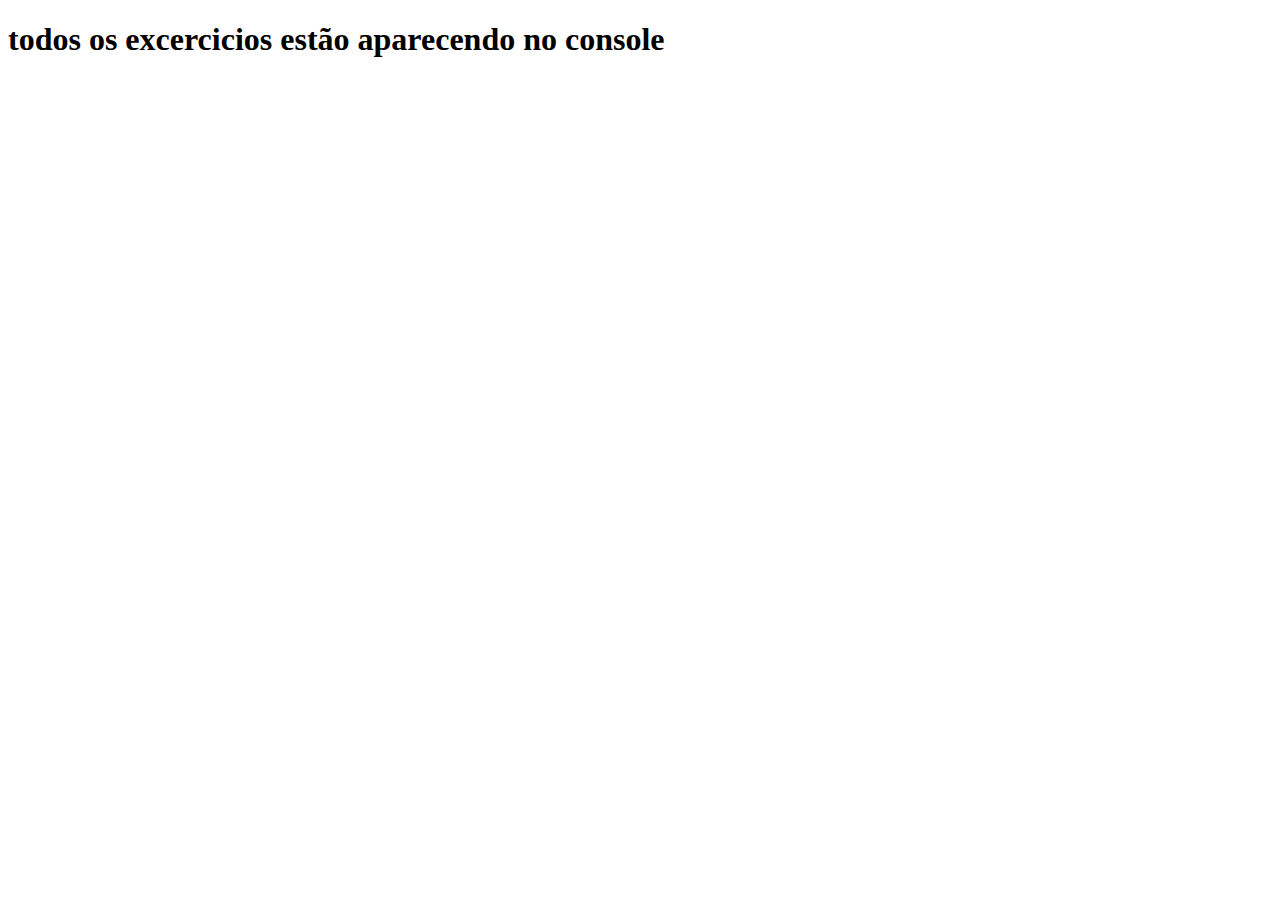
==== html/acordoHora.html @ 72be7bdd "Commit Inicial" ====
<!DOCTYPE html>
<html lang="en">
<head>
    <meta charset="UTF-8">
    <meta name="viewport" content="width=device-width, initial-scale=1.0">
    <title>Document</title>
</head>
<body>
    
    <h1>todos os excercicios estão aparecendo no console </h1>

    <script>


let nome = prompt("Informe seu nome: ")
let horas = new Date().getHours();

 
if ( horas  >=0 && horas <=5){
    alert(`Olá ${nome}, Boa noite `)
}else if ( horas  >=6 && horas <=12) {
    alert(`Olá ${nome}, Bom dia `)
} else if(horas  >=13 && horas <=18 ){
    alert(`Olá ${nome}, Boa tarde `)
}else if(horas  >=19 && horas <=24 ){
    alert(`Olá ${nome}, Boa noite `)
}else{
    alert("Erro")
}
    </script>
</body>
</html>
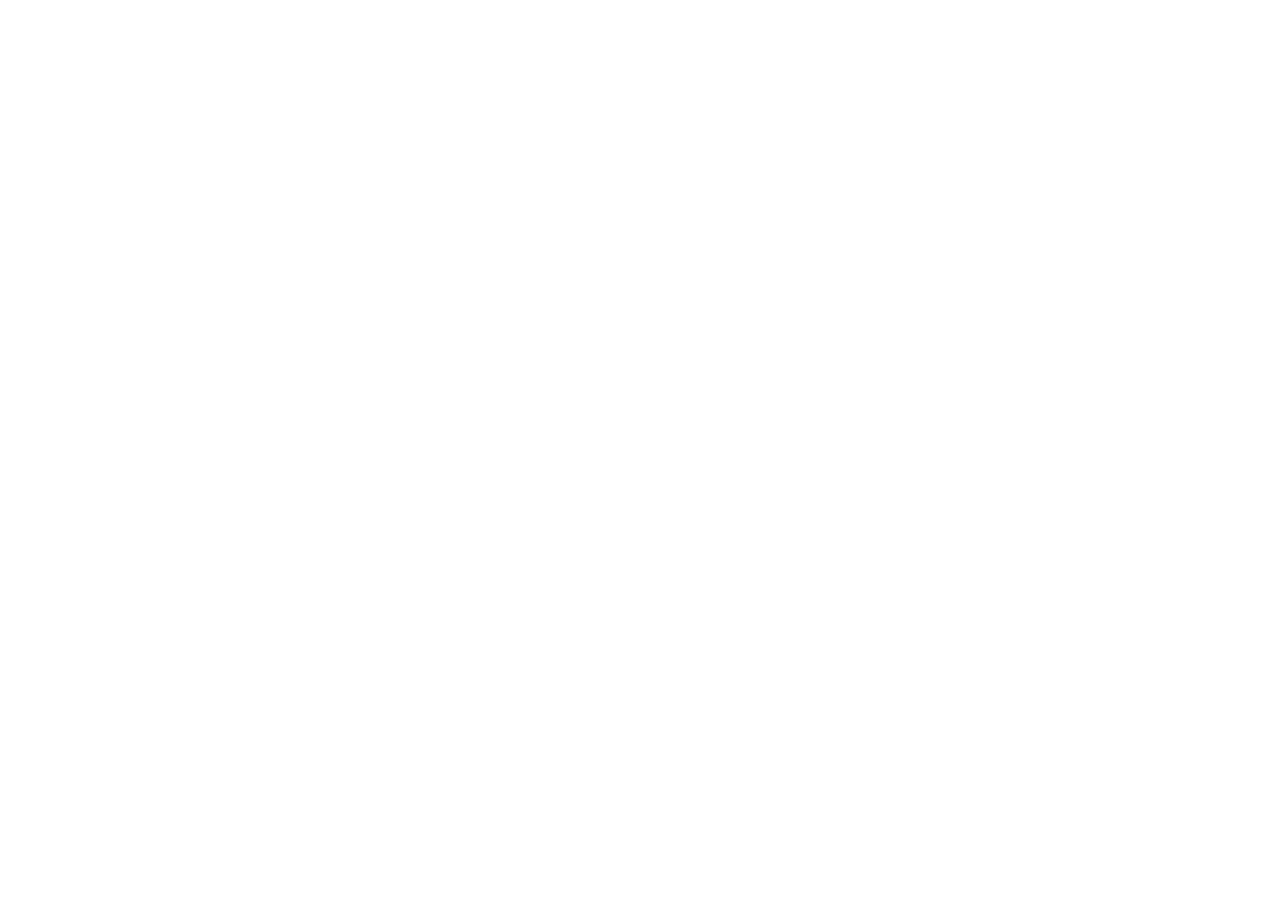
==== commit 7c0ad09d: "correção de js" ====
--- a/html/acordoHora.html
+++ b/html/acordoHora.html
@@ -7,26 +7,8 @@
 </head>
 <body>
     
-    <h1>todos os excercicios estão aparecendo no console </h1>
-
-    <script>
 
 
-let nome = prompt("Informe seu nome: ")
-let horas = new Date().getHours();
-
- 
-if ( horas  >=0 && horas <=5){
-    alert(`Olá ${nome}, Boa noite `)
-}else if ( horas  >=6 && horas <=12) {
-    alert(`Olá ${nome}, Bom dia `)
-} else if(horas  >=13 && horas <=18 ){
-    alert(`Olá ${nome}, Boa tarde `)
-}else if(horas  >=19 && horas <=24 ){
-    alert(`Olá ${nome}, Boa noite `)
-}else{
-    alert("Erro")
-}
-    </script>
+    <script src="../Js/acordoHora.js"> </script>
 </body>
 </html>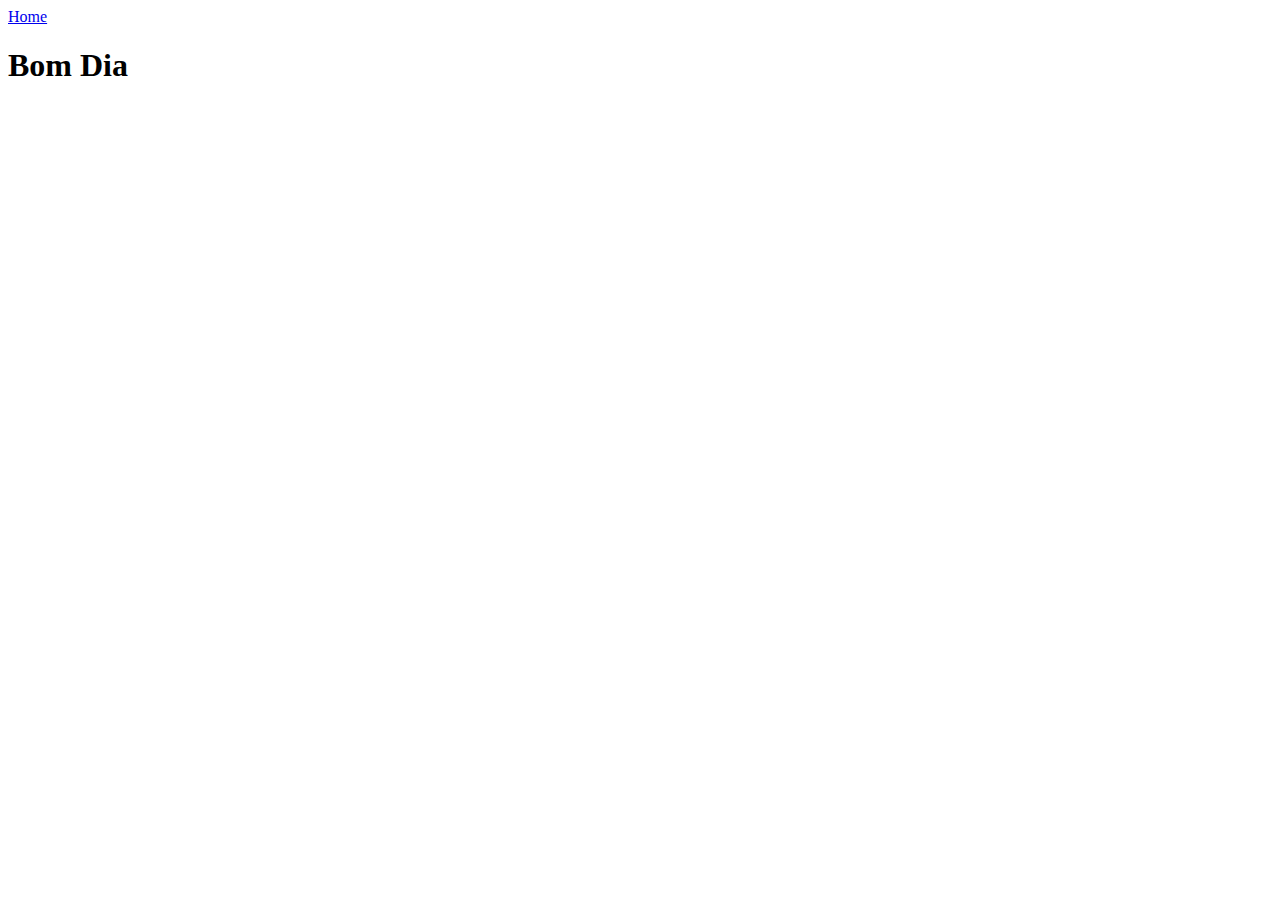
==== commit ed89dbe1: "Pequenas alteraçãoes na interação da pagina" ====
--- a/html/acordoHora.html
+++ b/html/acordoHora.html
@@ -6,7 +6,11 @@
     <title>Document</title>
 </head>
 <body>
-    
+    <a href="../index.html">Home</a>
+
+    <h1 id="h1">
+
+    </h1>
 
 
     <script src="../Js/acordoHora.js"> </script>
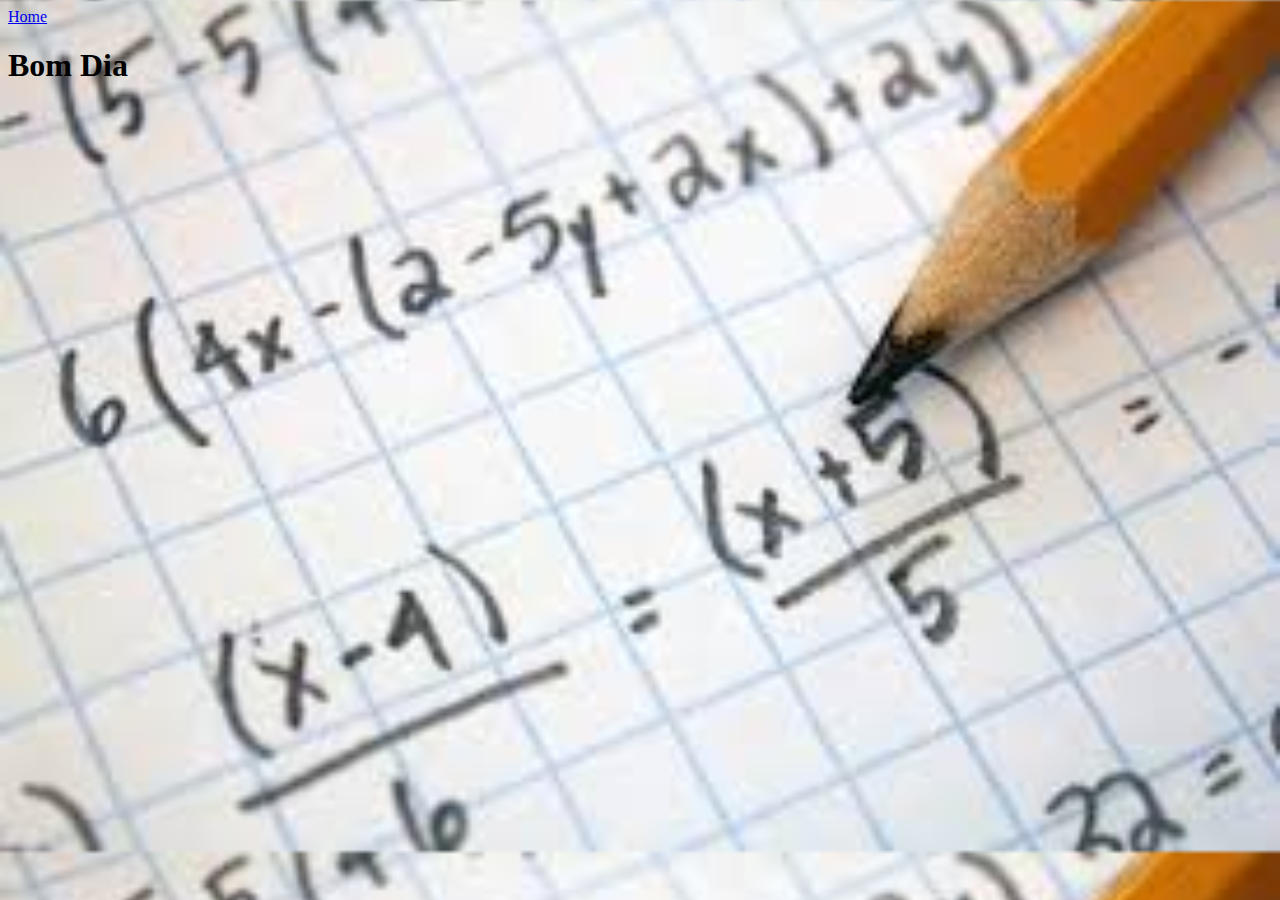
==== commit dcc10c3e: "add coisas" ====
--- a/html/acordoHora.html
+++ b/html/acordoHora.html
@@ -3,7 +3,8 @@
 <head>
     <meta charset="UTF-8">
     <meta name="viewport" content="width=device-width, initial-scale=1.0">
-    <title>Document</title>
+    <title>Horario</title>
+    <link rel="stylesheet" href="../style/media.css">
 </head>
 <body>
     <a href="../index.html">Home</a>
--- a/style/media.css
+++ b/style/media.css
@@ -0,0 +1,4 @@
+body {
+  background-image: url("../img/matematica.jpg");
+  background-size: cover;
+}
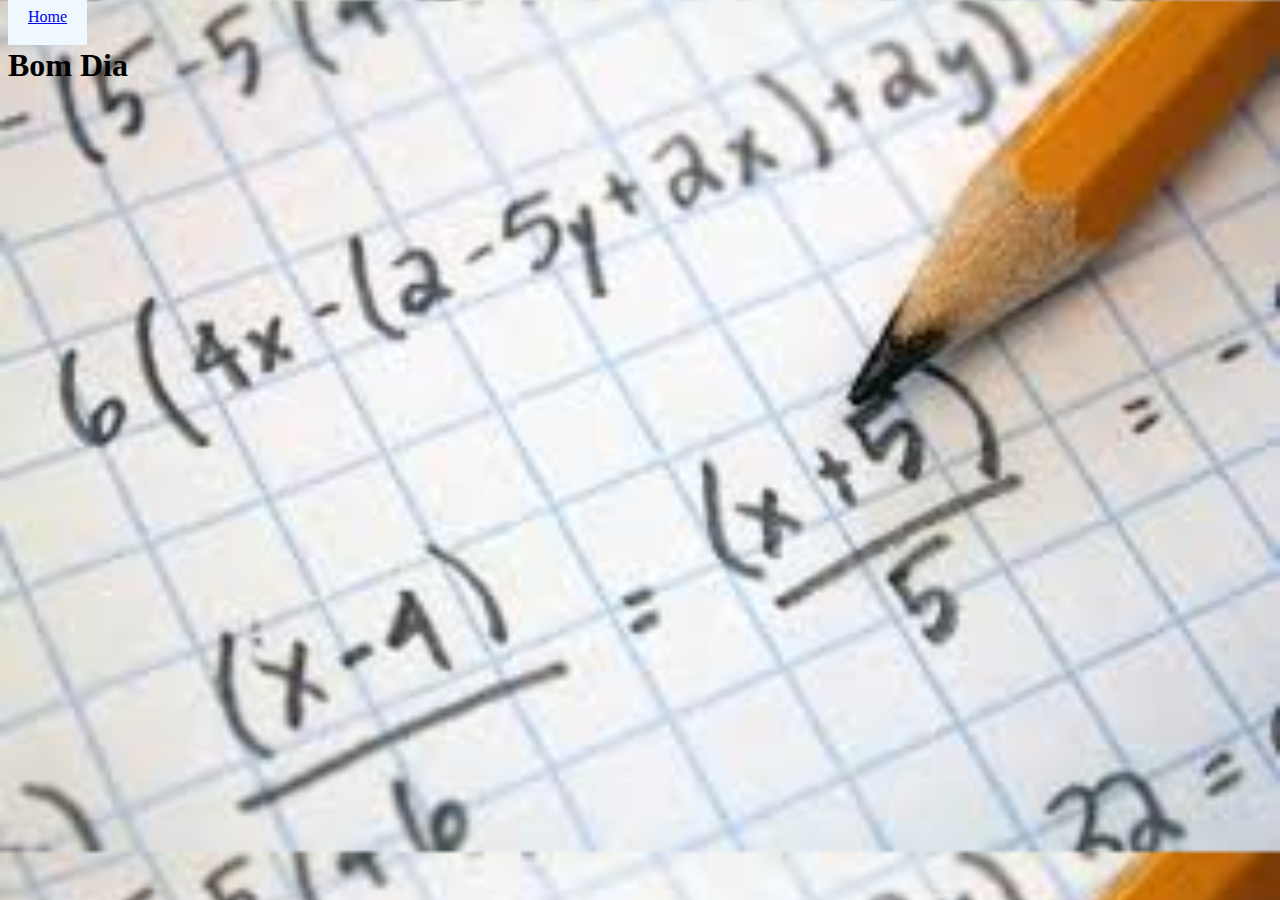
==== commit fe802bdc: "correção css" ====
--- a/html/acordoHora.html
+++ b/html/acordoHora.html
@@ -4,7 +4,7 @@
     <meta charset="UTF-8">
     <meta name="viewport" content="width=device-width, initial-scale=1.0">
     <title>Horario</title>
-    <link rel="stylesheet" href="../style/media.css">
+    <link rel="stylesheet" href="../style/hora.css">
 </head>
 <body>
     <a href="../index.html">Home</a>
--- a/style/hora.css
+++ b/style/hora.css
@@ -0,0 +1,9 @@
+body {
+  background-image: url("../img/matematica.jpg");
+  background-size: cover;
+}
+
+a{
+  padding: 20px;
+  background-color: aliceblue;
+}
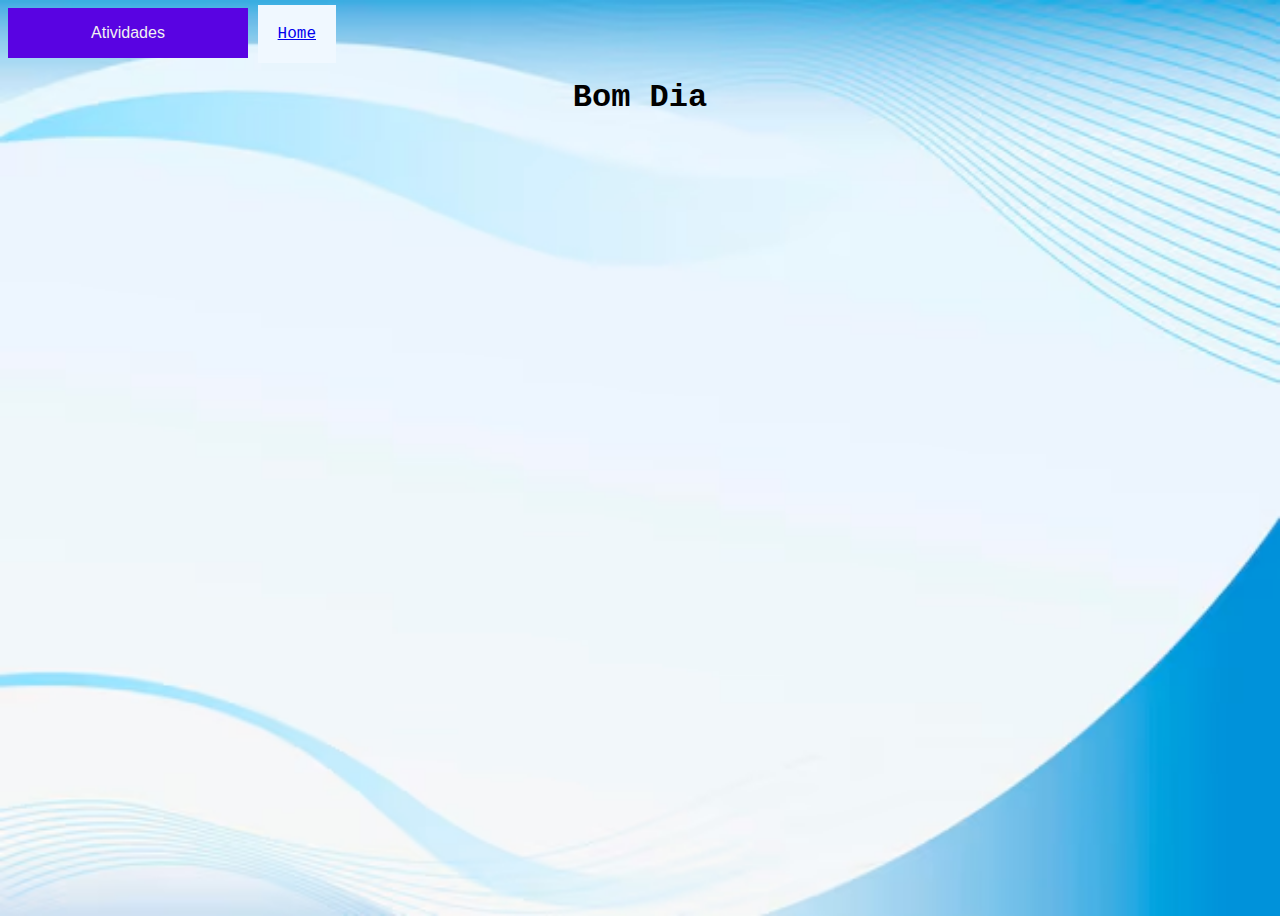
==== commit 5c4e5aed: "Novo menu" ====
--- a/html/acordoHora.html
+++ b/html/acordoHora.html
@@ -7,6 +7,19 @@
     <link rel="stylesheet" href="../style/hora.css">
 </head>
 <body>
+
+    <div class="dropdown">
+        <button class="dropbtn">Atividades</button>
+        <div class="dropdown-content">
+          <a href="acordoHora.html"> Saudação de Acordo com a Hora </a>
+          <a href="advinha.html"> Jogo de Adivinhação </a>
+          <a href="anobissexto.html"> Verificador de Ano Bissexto</a>
+          <a href="gorjeta.html"> Calculadora de Gorjeta</a>
+          <a href="media.html"> Calculadora de Média Escolar</a>
+          <a href="../index.html"> Home</a>
+        </div>
+      </div>
+
     <a href="../index.html">Home</a>
 
     <h1 id="h1">
--- a/style/hora.css
+++ b/style/hora.css
@@ -1,9 +1,55 @@
 body {
-  background-image: url("../img/matematica.jpg");
-  background-size: cover;
+  background-image: url("../img/fundo-de-curva-azul_53876-113112.avif");
+  background-repeat: none;
+  background-size: 100% 100%;
+  position: relative;
+  height: 100vh;
+  display: block;
+  justify-items: center;
+  font-family: 'Courier New', Courier, monospace;
 }
 
 a{
   padding: 20px;
   background-color: aliceblue;
+  margin-bottom: 50px;
 }
+
+p{
+  padding-top: 20px;
+}
+.dropbtn {
+  color: #f1f1f1;
+  background-color: #5903e2;
+  width: 240px;
+  padding: 16px;
+  font-size: 16px;
+  border: none;
+  }
+  
+  .dropdown {
+
+    position: relative;
+    display: inline-block;
+  }
+  
+  .dropdown-content {
+    display: none;
+    position: absolute;
+    background-color: #f1f1f1;
+    min-width: 160px;
+    box-shadow: 0px 8px 16px 0px rgba(0,0,0,0.2);
+    z-index: 1;
+  }
+  
+  .dropdown-content a {
+    color: black;
+    padding: 12px 16px;
+    text-decoration: none;
+    display: block;
+  }
+.dropdown-content a:hover {background-color: #f700ff;}
+
+.dropdown:hover .dropdown-content {display: block;}
+
+.dropdown:hover .dropbtn {background-color: #5e0083bb;}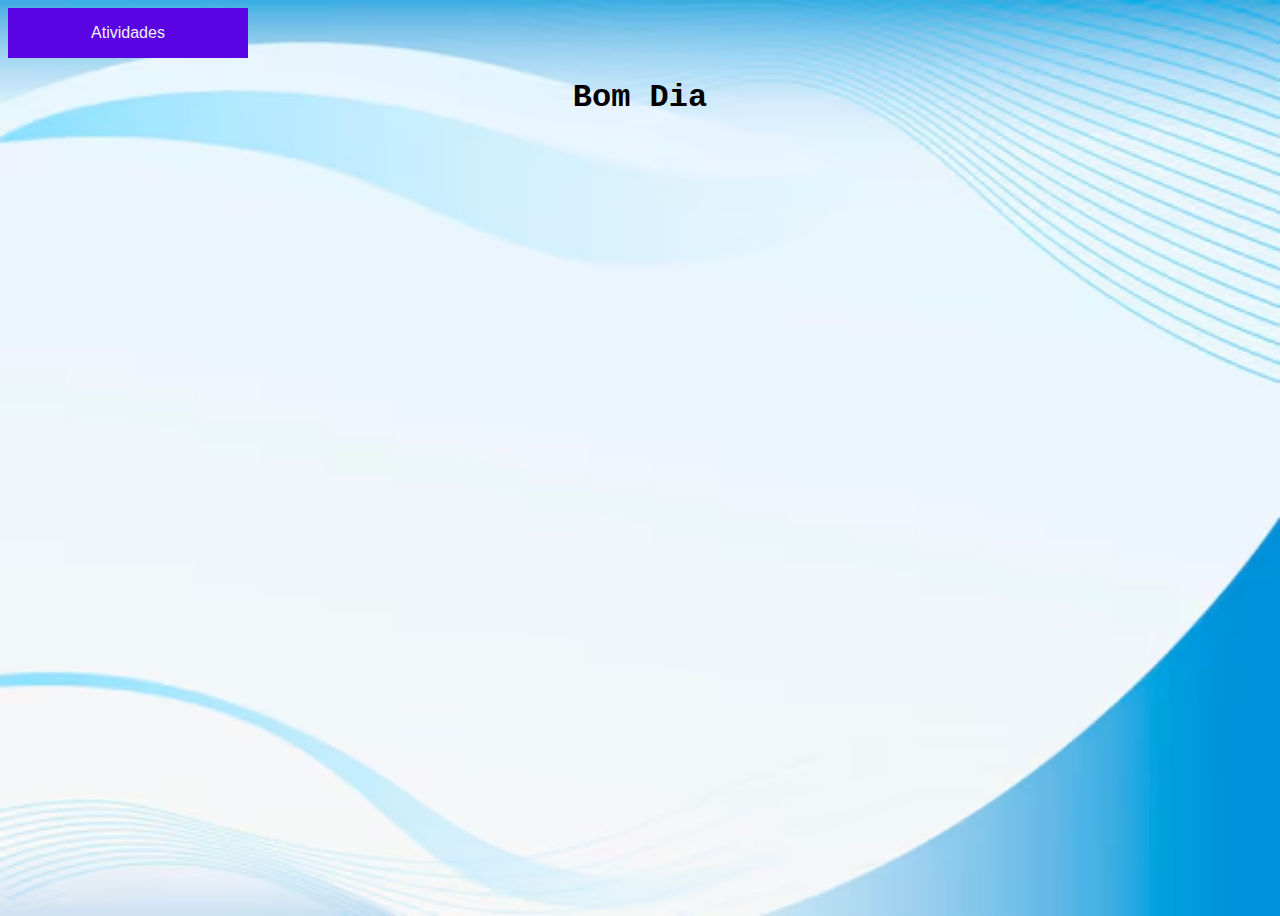
==== commit 48219c63: "correção" ====
--- a/html/acordoHora.html
+++ b/html/acordoHora.html
@@ -20,7 +20,6 @@
         </div>
       </div>
 
-    <a href="../index.html">Home</a>
 
     <h1 id="h1">
 
--- a/style/hora.css
+++ b/style/hora.css
@@ -9,11 +9,6 @@
   font-family: 'Courier New', Courier, monospace;
 }
 
-a{
-  padding: 20px;
-  background-color: aliceblue;
-  margin-bottom: 50px;
-}
 
 p{
   padding-top: 20px;
